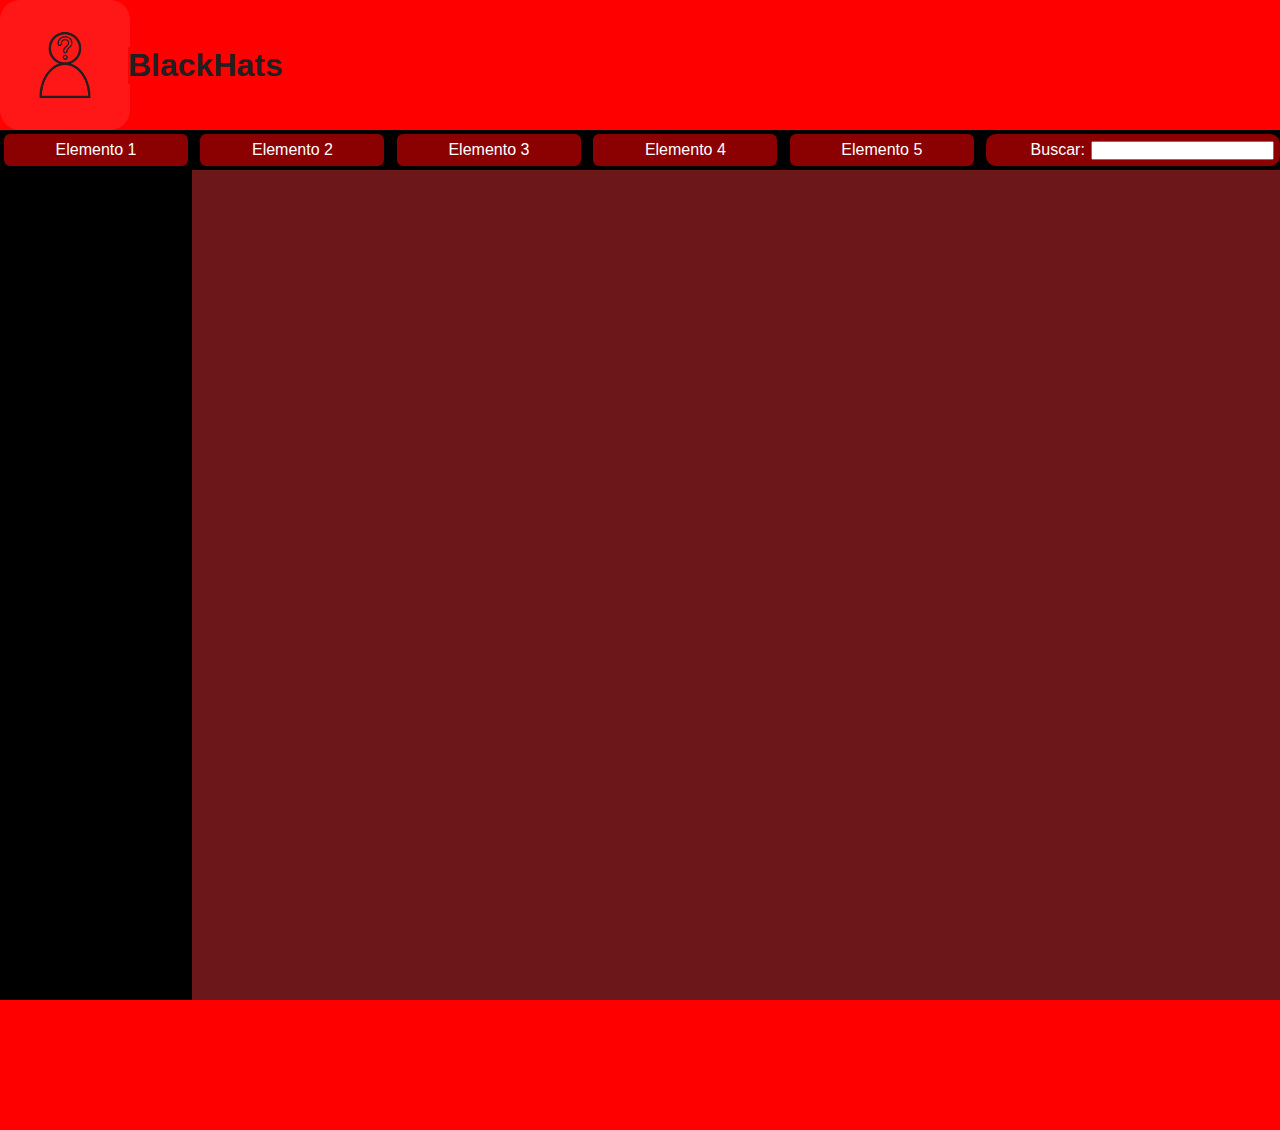
==== index.html @ b78ccda9 "Add files via upload" ====
<!DOCTYPE html>
<html lang="es">
<head>
    <meta charset="UTF-8">
    <meta http-equiv="X-UA-Compatible" content="IE=edge">
    <meta name="viewport" content="width=device-width, initial-scale=1.0">
    <link rel="stylesheet" href="./css/style.css">
    <title>Pagina web</title>
</head>
<body>
    <header>
        <!--Logo-->
        <div class="logodiv">
            <img src="./img/ico.png" alt="logo">
        </div>
        <!--Titulo-->
            <h1 class="maintitle">BlackHats</h1>
        <!--Menu-->
        <div class="menu">
            <ul>
                <li>Elemento 1</li>
                <li>Elemento 2</li>
                <li>Elemento 3</li>
                <li>Elemento 4</li>
                <li>Elemento 5</li>
                <div class="search">
                    <form action="get">
                        <p>Buscar: </p><input class="searchbar" type="text">
                    </form>
                </div>
            </ul>

            
        </div>
    </header>

    <nav>
        <div class="2">
            <table>
                <tr>
                    <td><a href="./" target="_self">Link 1</a></td>
                    <td><a href="http://" target="_self"></a></td>
                    <td><a href="http://" target="_self"></a></td>
                    <td><a href="http://" target="_self"></a></td>
                    <td><a href="http://" target="_self"></a></td>
                </tr>
            </table>
        </div>
    </nav>

    <main>
        <div class="3">

        </div>
    </main>

    <footer>
        <div class="4">

        </div>
    </footer>
</body>
</html>
---- css/style.css ----
* {
    box-sizing: border-box;
    padding: 0px;
    margin: 0px;
    font-family: Arial, Helvetica, sans-serif;
}

body {
    background-color: #3f3e3e;
    margin: 0px;
}

header {
    position: fixed;
    display: block;
    background-color: red;
    width: 100%;
    height: 130px;
}


.logodiv{
    height: 100%;
    border-radius: 20px;
    -webkit-border-radius: 20px;
    -moz-border-radius: 20px;
    -ms-border-radius: 20px;
    -o-border-radius: 20px;
}

img{
    height: 100%;
    border-radius: 20px;
    -webkit-border-radius: 20px;
    -moz-border-radius: 20px;
    -ms-border-radius: 20px;
    -o-border-radius: 20px;
}


li {
    display: inline-block;
    list-style: none;
    height: 40px;
    background-color: darkred;
    border: 4px black solid;
    width: 15%;
    text-align: center;
    color: white;
    border-radius: 10px;
    -webkit-border-radius: 10px;
    -moz-border-radius: 10px;
    -ms-border-radius: 10px;
    -o-border-radius: 10px;
    padding-top: 7px;
}

.search{
    position: relative;
    background-color: darkred;
    width: 23%;
    float: right;
    color: white;
    height: 32px;
    border-radius: 10px;
    -webkit-border-radius: 10px;
    -moz-border-radius: 10px;
    -ms-border-radius: 10px;
    -o-border-radius: 10px;
    padding-right: 6px;
    padding-top: 5px;
    padding-left: 45px;
    margin: 4px auto;
}

form{
    margin:2px auto;
}

.maintitle{
    position: absolute;
    left: 10%;
    top: 36%;
    display: inline-block;
    background-color: red;
    color: #221f20;
}

.menu {
    position: relative;
    list-style: none;
    background-color: black;
}

p{
    float: left;
    padding-right: 0px;
}

.searchbar {
    width: 75%;
    float: right;
 
}


nav {
    display: inline-block;
    float: left;
    height: 1000px;
    width: 15%;
    background-color: black;

}


main {
    display: inline-block;
    float: right;
    background-color: #6c181a;
    width: 85%;
    height: 1000px;
    left: 20%;
}


footer{
    position:static;
    display: block;
    height: 130px;
    bottom: 0px;
    width: 100%;
    background-color: red;
    float:inline-end;
}
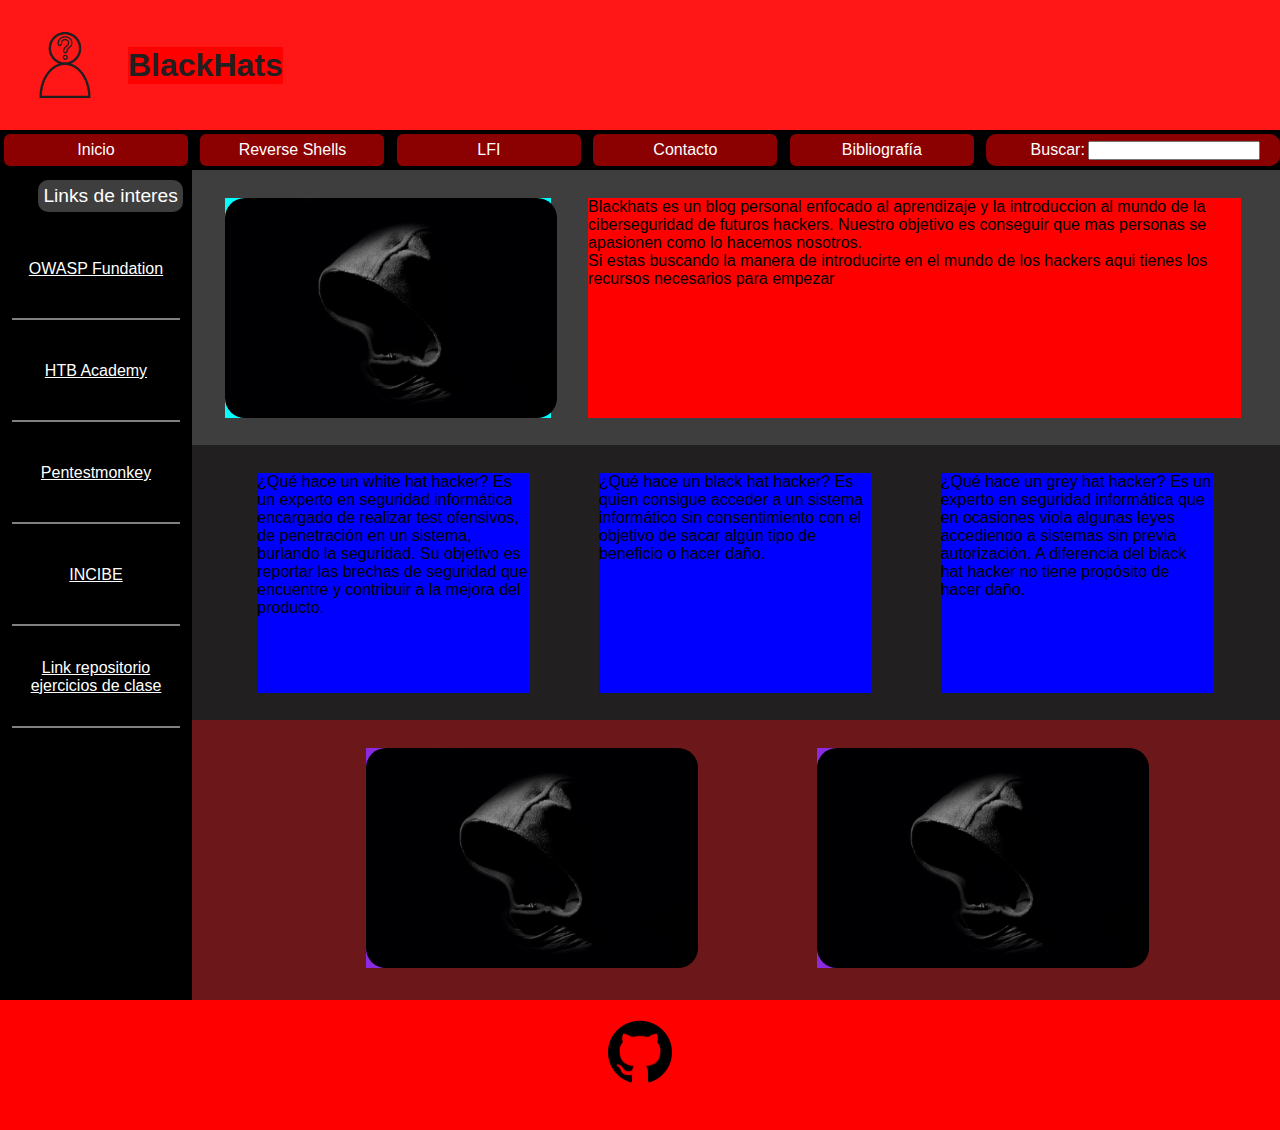
==== commit b20733ca: "Add files via upload" ====
--- a/index.html
+++ b/index.html
@@ -11,52 +11,73 @@
     <header>
         <!--Logo-->
         <div class="logodiv">
-            <img src="./img/ico.png" alt="logo">
+            <img src="./img/ico.png" alt="logo de Blackhats">
+            <h1 class="maintitle">BlackHats</h1>
         </div>
         <!--Titulo-->
-            <h1 class="maintitle">BlackHats</h1>
+            
         <!--Menu-->
         <div class="menu">
             <ul>
-                <li>Elemento 1</li>
-                <li>Elemento 2</li>
-                <li>Elemento 3</li>
-                <li>Elemento 4</li>
-                <li>Elemento 5</li>
+                <a href="./index.html"><li>Inicio</li></a>
+                <a href="./revshell.html"><li>Reverse Shells</li></a>
+                <a href="./lfi.html"><li>LFI</li></a>
+                <a href="./contacto.html"><li>Contacto</li></a>
+                <a href="./bibliografia.html"><li>Bibliografía</li></a>
                 <div class="search">
                     <form action="get">
                         <p>Buscar: </p><input class="searchbar" type="text">
                     </form>
                 </div>
             </ul>
-
             
         </div>
     </header>
 
     <nav>
-        <div class="2">
+        <div class="tablenav">
             <table>
+                <p class="titulotabla">Links de interes</p><br><br>
                 <tr>
-                    <td><a href="./" target="_self">Link 1</a></td>
-                    <td><a href="http://" target="_self"></a></td>
-                    <td><a href="http://" target="_self"></a></td>
-                    <td><a href="http://" target="_self"></a></td>
-                    <td><a href="http://" target="_self"></a></td>
+                    <td><a href="https://owasp.org/" target="_blank">OWASP Fundation</a></td>
+                </tr>
+                    <td><a href="https://academy.hackthebox.com/" target="_blank">HTB Academy</a></td>
+                </tr>
+                    <td><a href="https://pentestmonkey.net/" target="_blank">Pentestmonkey</a></td>
+                </tr>
+                    <td><a href="https://www.incibe.es/" target="_blank">INCIBE</a></td>
+                </tr>
+                    <td><a href="./githubtree.html" target="_blank">Link repositorio <br> ejercicios de clase</a></td>
                 </tr>
             </table>
         </div>
     </nav>
 
     <main>
-        <div class="3">
-
+        <div class="contprincipal">
+            <div class="cont1">
+                <div class="img1"><img src="./img/imgcv.jpg" alt="hombre encapuchado"></div>
+                <div class="text1"><p>Blackhats es un blog personal enfocado al aprendizaje y la introduccion al mundo de la ciberseguridad de futuros hackers. Nuestro objetivo es conseguir que mas personas se apasionen como lo hacemos nosotros. 
+                   <br> Si estas buscando la manera de introducirte en el mundo de los hackers aqui tienes los recursos necesarios para empezar</p></div>
+            </div>
+            <div class="cont2">
+                <div class="text2"><p>¿Qué hace un white hat hacker?
+                    Es un experto en seguridad informática encargado de realizar test ofensivos, de penetración en un sistema, burlando la seguridad. Su objetivo es reportar las brechas de seguridad que encuentre y contribuir a la mejora del producto.</p></div>
+                <div class="text3"><p>¿Qué hace un black hat hacker?
+                    Es quien consigue acceder a un sistema informático sin consentimiento con el objetivo de sacar algún tipo de beneficio o hacer daño.</p></div>
+                <div class="text4"><p>¿Qué hace un grey hat hacker?
+                    Es un experto en seguridad informática que en ocasiones viola algunas leyes accediendo a sistemas sin previa autorización. A diferencia del black hat hacker no tiene propósito de hacer daño.</p></div>
+            </div>
+            <div class="cont3">
+                <div class="img2"><img src="./img/imgcv.jpg" alt="hombre encapuchado"></div>
+                <div class="img3"><img src="./img/imgcv.jpg" alt="hombre encapuchado"></div>
+            </div>
         </div>
     </main>
 
     <footer>
-        <div class="4">
-
+        <div class="redesociales">
+            <a href="https://github.com/andreivlasin"><img class="gitimg" src="./img/git.png" alt="icono github"></a>
         </div>
     </footer>
 </body>
--- a/css/style.css
+++ b/css/style.css
@@ -13,9 +13,10 @@
 header {
     position: fixed;
     display: block;
-    background-color: red;
+    background-color: #ff1616;
     width: 100%;
     height: 130px;
+    z-index: 20;
 }
 
 
@@ -55,6 +56,11 @@
     padding-top: 7px;
 }
 
+li:hover {
+    background-color: #ff1616 ;
+    color: black;
+}
+
 .search{
     position: relative;
     background-color: darkred;
@@ -67,7 +73,7 @@
     -moz-border-radius: 10px;
     -ms-border-radius: 10px;
     -o-border-radius: 10px;
-    padding-right: 6px;
+    padding-right: 20px;
     padding-top: 5px;
     padding-left: 45px;
     margin: 4px auto;
@@ -105,12 +111,54 @@
 
 
 nav {
+    position: absolute;
     display: inline-block;
     float: left;
     height: 1000px;
     width: 15%;
     background-color: black;
-
+    z-index: 19;
+
+}
+
+.tablenav {
+    position: absolute;
+    top: 180px;
+    width: 100%;
+    text-align: center;
+}
+
+table{
+    width: 90%;
+    margin: 2px auto;
+}
+
+p.titulotabla {
+    position: relative;
+    color: white;
+    font-size: larger;
+    margin-left: 20%;
+    background-color: #3f3e3e;
+    padding: 5px;
+    border-radius: 10px;
+    -webkit-border-radius: 10px;
+    -moz-border-radius: 10px;
+    -ms-border-radius: 10px;
+    -o-border-radius: 10px;
+}
+
+
+td {
+    height: 100px;
+    border-bottom: 2px gray solid;
+
+
+    
+}
+
+
+a {
+    color: white;
 }
 
 
@@ -123,6 +171,87 @@
     left: 20%;
 }
 
+.contprincipal {
+    position: relative;
+    background-color: #6c181a;
+    height: 830px;
+    width: 100%;
+    top: 170px;
+}
+
+.cont1 {
+    position: relative;
+    background-color:#3f3e3e;
+    width: 100%;
+    height: 275px;
+    box-shadow: 0px 0px 40px #3f3e3e;
+
+}
+
+.cont1 div {
+    display: inline-block;
+    position: relative;
+    margin-left: 3%;
+    top: 10%;
+    height: 80%;
+}
+
+.cont1 .img1 {
+    background-color: aqua;
+    width: 30%;
+}
+
+.cont1 .text1 {
+    background-color: red;
+    width: 60%;
+}
+
+
+.cont2 {
+    position: relative;
+    background-color:#221f20;
+    width: 100%;
+    height: 275px;
+
+}
+
+
+
+.cont2 div {
+    position: relative;
+    display: inline-block;
+    margin-left: 6%;
+    top: 10%;
+    height: 80%;
+    width: 25%;
+    background-color: blue;
+}
+
+
+
+.cont3 {
+    position: relative;
+    background-color:#6c181a;
+    width: 100%;
+    height: 275px;
+
+}
+
+
+.cont3 div {
+    position: relative;
+    display: inline-block;
+    top: 10%;
+    height: 80%;
+    width: 25%;
+    background-color: blueviolet;
+    margin-left: 16%;
+}
+
+
+
+
+
 
 footer{
     position:static;
@@ -133,3 +262,21 @@
     background-color: red;
     float:inline-end;
 }
+
+.redesociales{
+    width: 15%;
+    height: 65%;
+    background-color: red;
+    margin: 20px auto;
+    text-align: center;
+}
+
+a img{
+    width: 33%;
+    height: auto;
+}
+.redesociales p{
+    color: white;
+}
+
+
